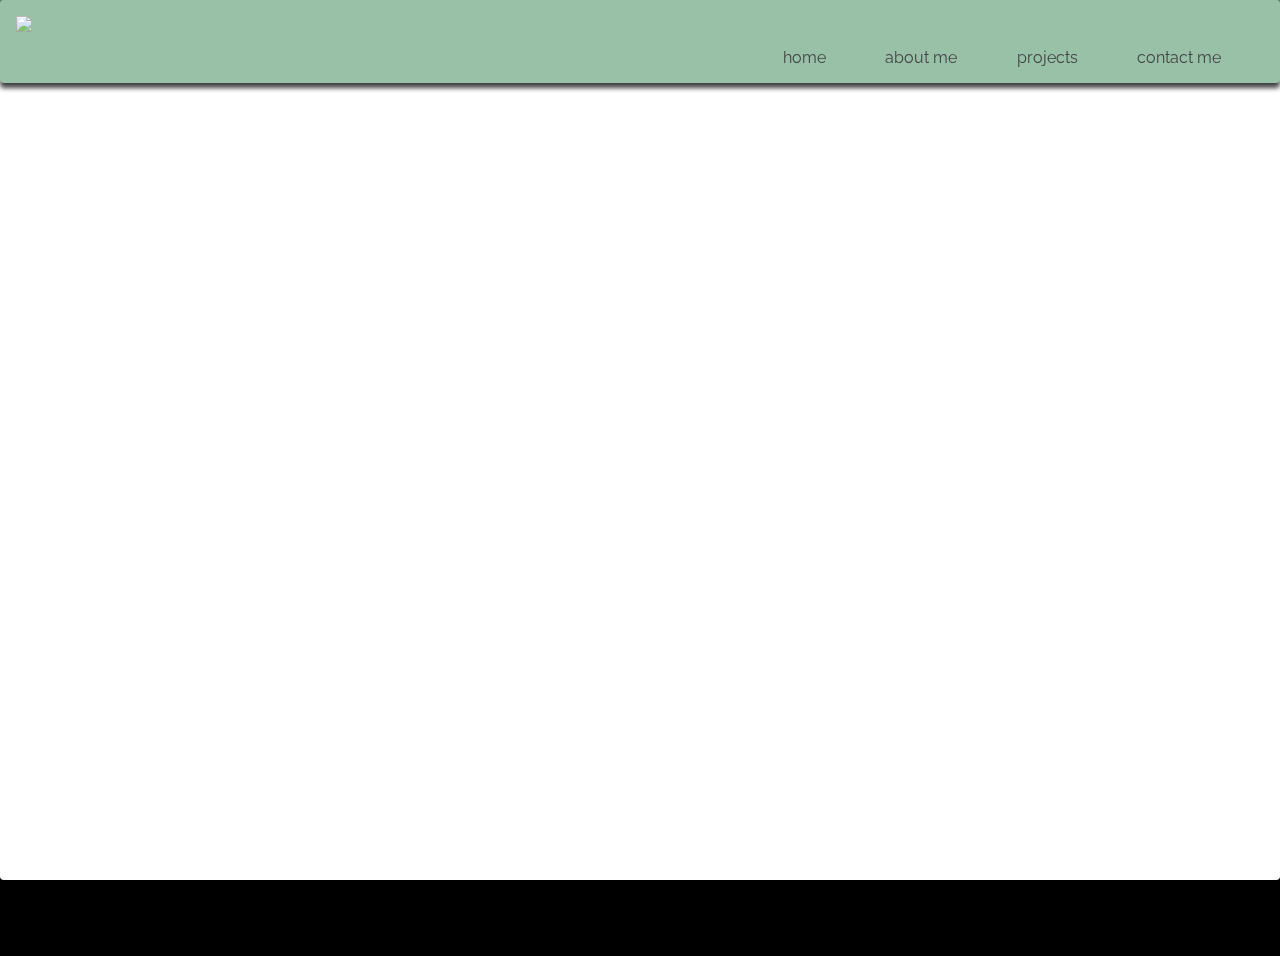
==== vmv2/index.html @ 29a043cd "Add files via upload" ====
<!DOCTYPE html>
<html lang="en">
<head>
    <meta charset="UTF-8">
    <meta http-equiv="X-UA-Compatible" content="IE=edge">
    <meta name="viewport" content="width=device-width, initial-scale=1.0">
    <title>Document</title>
    <link rel="stylesheet" href="vmv2.css">
</head>
<body>
    <div class="container">
        <header class="header1 item1">
            <img class="logo" src="/html/vmv2/vmdc-logo-white.png" />
            <nav class="navbar">
                <ul>
                    <li><a href="#">home</a></li>
                    <li><a href="#">about me</a></li>
                    <li><a href="#">projects</a></li>
                    <li><a href="#">contact me</a></li>    
                </ul>
            </nav>
            </label>
        </header>
        <header class="header2">
            <img class="logo" src="/html/vmv2/vmdc-logo-white.png" />
            <input type="checkbox" id="nav-toggle" class="nav-toggle">
            <nav>
                <ul>
                    <li><a href="#">Home</a></li>
                    <li><a href="#">About me</a></li>
                    <li><a href="#">Projects</a></li>
                    <li><a href="#">Contact</a></li>
                </ul>
            </nav>
            <label for="nav-toggle" class="nav-toggle-label"><span></span>
            </label>
        </header>
        <div class="greeting-container">
            <section class=" greeting item2">
                <div class="hello"> 
                    Hello,
                </div>
                <div class="my-name">
                    my name is Victor.
                </div>
                <div class="i-am">
                    I am a <span class="designer">Designer</span> / Front End Developer,
                </div>
                <div class="living-in">
                    living in New England.
                </div>
                </div>
            </section>
        </div>
        <div class="about-me-container">
            <section class="about-me item3">about me</section>
        </div>
        <div class="projects-container">
            <section class="projects item4">projects</section>
        </div>
        <div class="contact-me-container">
            <section class="contact-me item5">contact me</section>
        </div>
        <div class="footer-container">
            <section class="footer item6">footer</section>
        </div>

    </div>
</body>
</html>
---- vmv2/vmv2.css ----
@import url('https://fonts.googleapis.com/css2?family=Raleway&display=swap');

:root {
    --text: rgb(0, 0, 0);
    --background: rgb(118, 173, 139);
}

*, *::before, *::after{
    box-sizing: border-box;
    font-family: 'Raleway', sans-serif;
    color: var(--text);
    text-decoration: none;
    list-style: none;
}

body {
    margin: 0;
    font-weight: 400;
    background: black;
}

.item1 { grid-area: header; }
.item2 { grid-area: greeting; }
.item3 { grid-area: about-me; }
.item4 { grid-area: projects; }
.item5 { grid-area: contact-me }
.item6 { grid-area: footer; }

.container{
    grid-template-areas: 
    'header header header header header'
    '..greeting..'
    '..about-me..'
    '.projects projects projects.'
    '..contact-me..'
    'footer footer footer footer'
    ;
    background: white;
    border-radius:4px;
}

.header1{
    display:grid;
    grid-template-columns: repeat(4, auto);
    grid-template-areas: 'logo . . navbar';
    background:rgb(118, 173, 139);
    opacity:.75;
    overflow: hidden;
    position: fixed;
    width:100%;
    margin-top: -2rem;
    padding-top: 2rem;
    border-radius:4px;
    z-index: 999;
    box-shadow: 0px 5px 5px black;
}
.header2{
    display: none;
}
.logo{
    grid-area: logo;
    margin-top:1rem;
    margin-left: 1rem;
    max-height:3rem;
}
.navbar{
    grid-area: navbar;  
}    

nav ul{
    display:grid;
    grid-template-columns: repeat(4, auto);
    padding-top: 2rem;   
}
nav a:hover{
    color:white;
}

.nav-toggle{
    display:none;
}

.greeting-container{
    display:flex;
    margin:auto;
    padding-top: 10rem;
    min-height:55rem;
    justify-content: center;
    width:100%;
    box-shadow: 0px 5px 5px black;
    z-index: 1;
}
.greeting{
    text-align: left; 
    font-size: 4rem;
    padding:0; 
}
.designer{
    transition-duration: 300ms;
}
.designer:hover{
    color:rgb(118, 173, 139);
}
@keyframes slideInFromLeft {
    0% {
      transform: translateX(-100%);
      opacity: 0;
    }
    100% {
      transform: translateX(0);
      opacity: 1;
    }
  }
  @keyframes slideInFromRight {
    0% {
      transform: translateX(100%);
      opacity: 0;
    }
    100% {
      transform: translateX(0);
      opacity: 1;
    }
  }
  @keyframes fadeIn {
    0% {
      opacity:0;
    }
    100% {
      opacity:1;
    }
  }
  .hello {  
    opacity: 0;
    animation: 2s ease 1.5s 1 fadeIn;
    animation-delay: .5s;
    animation-fill-mode: forwards;
  }
  .my-name {
    opacity: 0;
    animation: 2s ease 1.5s 1 fadeIn;
    animation-delay: 4.5s;
    animation-fill-mode: forwards;
  }
  .i-am {
    opacity:0;
    animation: 2s ease-out 0s 1 slideInFromRight;
    animation-delay: 1.2s;
    animation-fill-mode: forwards;
  }
  .living-in {
    opacity:0;
    animation: 2s ease-out 0s 1 slideInFromLeft;
    animation-delay: 1.2s;
    animation-fill-mode: forwards;   
  }

  @media (max-width: 781px){
    .header1{
        display:none;
    }  
    .header2 {
        display:block;
        opacity: .75;
        background: var(--background);
        text-align: center;
        position: fixed;
        z-index: 999;
        width: 100%;
    }
    .nav-toggle {
        display: none;   
    }
    input[type=checkbox] {
        transform: scale(1);
        
    }
    .nav-toggle-label {
        position: absolute;
        top:0;
        left:0;
        margin-left: 1em;
        height:100%;
        display:flex;
        align-items: center;
        z-index: 999;
    }
    
    .nav-toggle-label span,
    .nav-toggle-label span::before,
    .nav-toggle-label span::after {
        display: block;
        background: white;
        height: 4px;
        width: 2em;
        border-radius: 2px;
        position: relative;
    }
    .nav-toggle-label span::before,
    .nav-toggle-label span::after {
        content:'';
        position: absolute;
    }
    .nav-toggle-label span::before {
        bottom: 10px;
    }
    .nav-toggle-label span::after {
        top: 10px;
    }
    
    nav {
        position: absolute;
        text-align: left;
        top:100%;
        left:0;
        background: var(--background);
        width: 100%;
        transform: scale(1, 0);
        transform-origin: top;
        transition: transform 400ms ease-in-out;
    }
    
    nav ul {
        display:block;
        background: var(--background);
        margin: 0;
        padding: 0;
        list-style: none;
        
    }
    
    nav li {
        margin-bottom: 1em;
        margin-left: 1em;
    }
    
    nav a {
        color: white;
        text-decoration: none;
        font-size: 1.2rem;
        text-transform: uppercase;
        opacity:0;
        transition: opacity 150ms ease-in-out;
    }
    
    nav a:hover {
        color: black;
    }
    
    .nav-toggle:checked ~ nav {
        transform: scale(1,1);
    }
    
    .nav-toggle:checked ~ nav a {
        opacity:1;
        transition: opacity 250ms ease-in-out 250ms;
    }
}
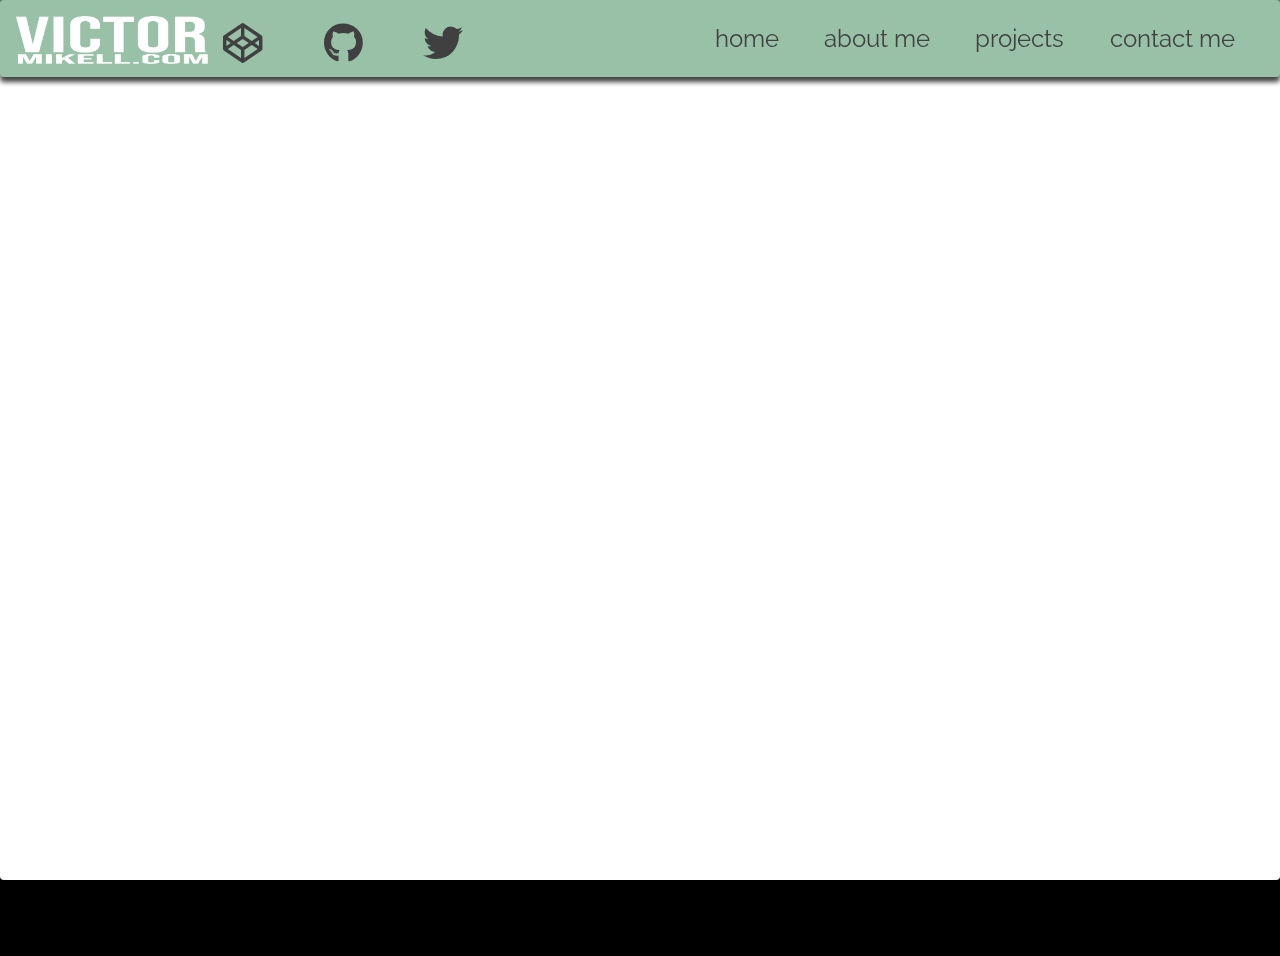
==== commit 758c25de: "Add files via upload" ====
--- a/vmv2/index.html
+++ b/vmv2/index.html
@@ -5,12 +5,24 @@
     <meta http-equiv="X-UA-Compatible" content="IE=edge">
     <meta name="viewport" content="width=device-width, initial-scale=1.0">
     <title>Document</title>
+    
     <link rel="stylesheet" href="vmv2.css">
+    <link rel="stylesheet"
+    href="https://cdnjs.cloudflare.com/ajax/libs/font-awesome/5.14.0/css/all.min.css"
+  />
 </head>
 <body>
     <div class="container">
         <header class="header1 item1">
-            <img class="logo" src="/html/vmv2/vmdc-logo-white.png" />
+            <img class="logo" src="vmdc-logo-white.png" />
+            <div class="social-links">
+                <a href="https://codepen.io/vmikell" target="_blank">
+                    <i class="fab fa-codepen codepen"></i></a>
+                <a href="https://github.com/vmikell" target="_blank">
+                    <i class="fab fa-github github"></i></a>
+                <a href="https://twitter.com/MikellVictor" target="_blank">
+                    <i class="fab fa-twitter twitter" ></i></a>
+            </div>
             <nav class="navbar">
                 <ul>
                     <li><a href="#">home</a></li>
--- a/vmv2/vmv2.css
+++ b/vmv2/vmv2.css
@@ -4,11 +4,14 @@
 :root {
     --text: rgb(0, 0, 0);
     --background: rgb(118, 173, 139);
+    --twitter-blue: #00ACEE;
+    --github-grey: rgb(87, 86, 86);
+    --codepen-purple: rgb(138, 105, 201);
 }
 
 *, *::before, *::after{
     box-sizing: border-box;
-    font-family: 'Raleway', sans-serif;
+    
     color: var(--text);
     text-decoration: none;
     list-style: none;
@@ -18,6 +21,7 @@
     margin: 0;
     font-weight: 400;
     background: black;
+    font-family: 'Raleway', sans-serif;
 }
 
 .item1 { grid-area: header; }
@@ -42,7 +46,7 @@
 
 .header1{
     display:grid;
-    grid-template-columns: repeat(4, auto);
+    grid-template-columns: 193px auto auto auto;
     grid-template-areas: 'logo . . navbar';
     background:rgb(118, 173, 139);
     opacity:.75;
@@ -63,15 +67,34 @@
     margin-top:1rem;
     margin-left: 1rem;
     max-height:3rem;
+    max-width:12rem;
 }
 .navbar{
     grid-area: navbar;  
-}    
+} 
+.social-links {
+    color: white;
+    display:grid;
+    grid-template-columns: repeat(3, auto);
+    font-size: 2.5rem;
+    z-index: 9999;
+} 
+.social-links a{
+    display:block;
+    margin: auto;
+    margin-top: 1.25rem;
+   
+}
+
+.codepen:hover{
+    color: var(--codepen-purple);
+}
 
 nav ul{
     display:grid;
     grid-template-columns: repeat(4, auto);
-    padding-top: 2rem;   
+    padding-top: 0;  
+    font-size: 1.5rem; 
 }
 nav a:hover{
     color:white;
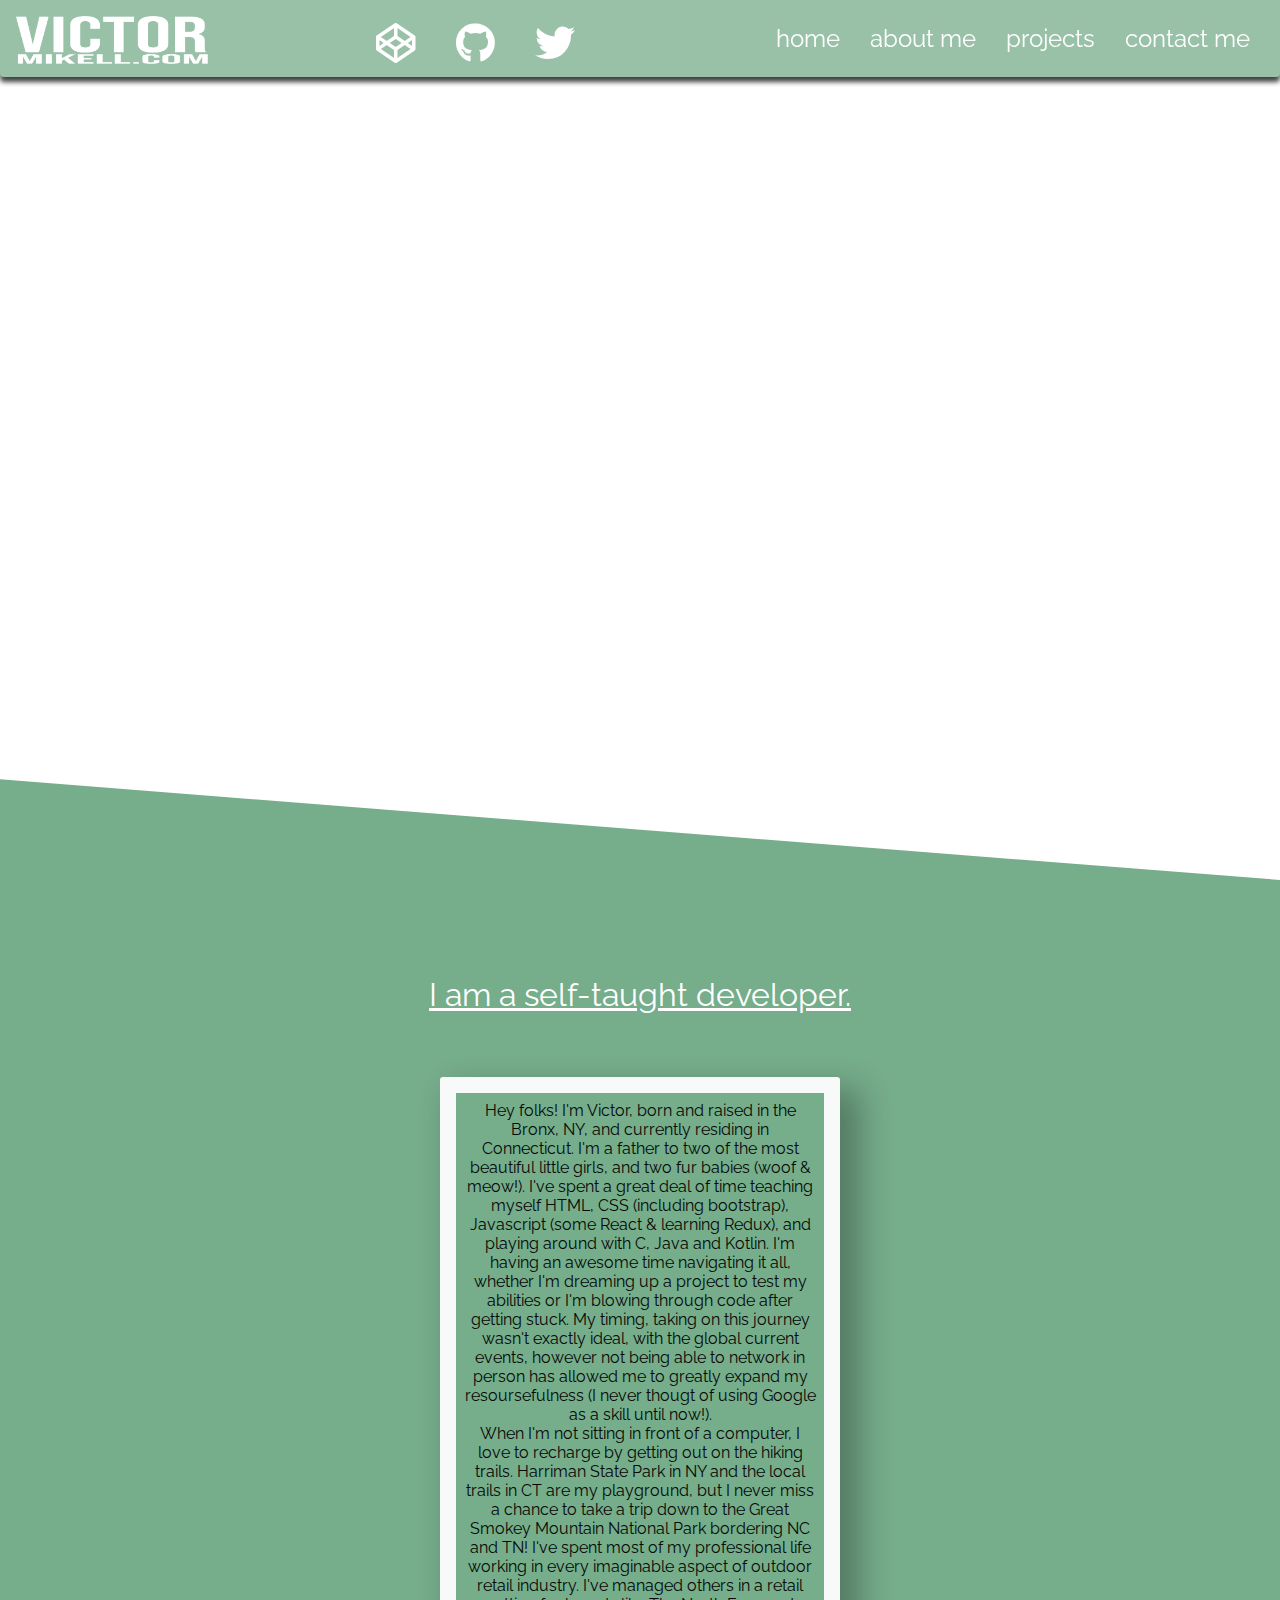
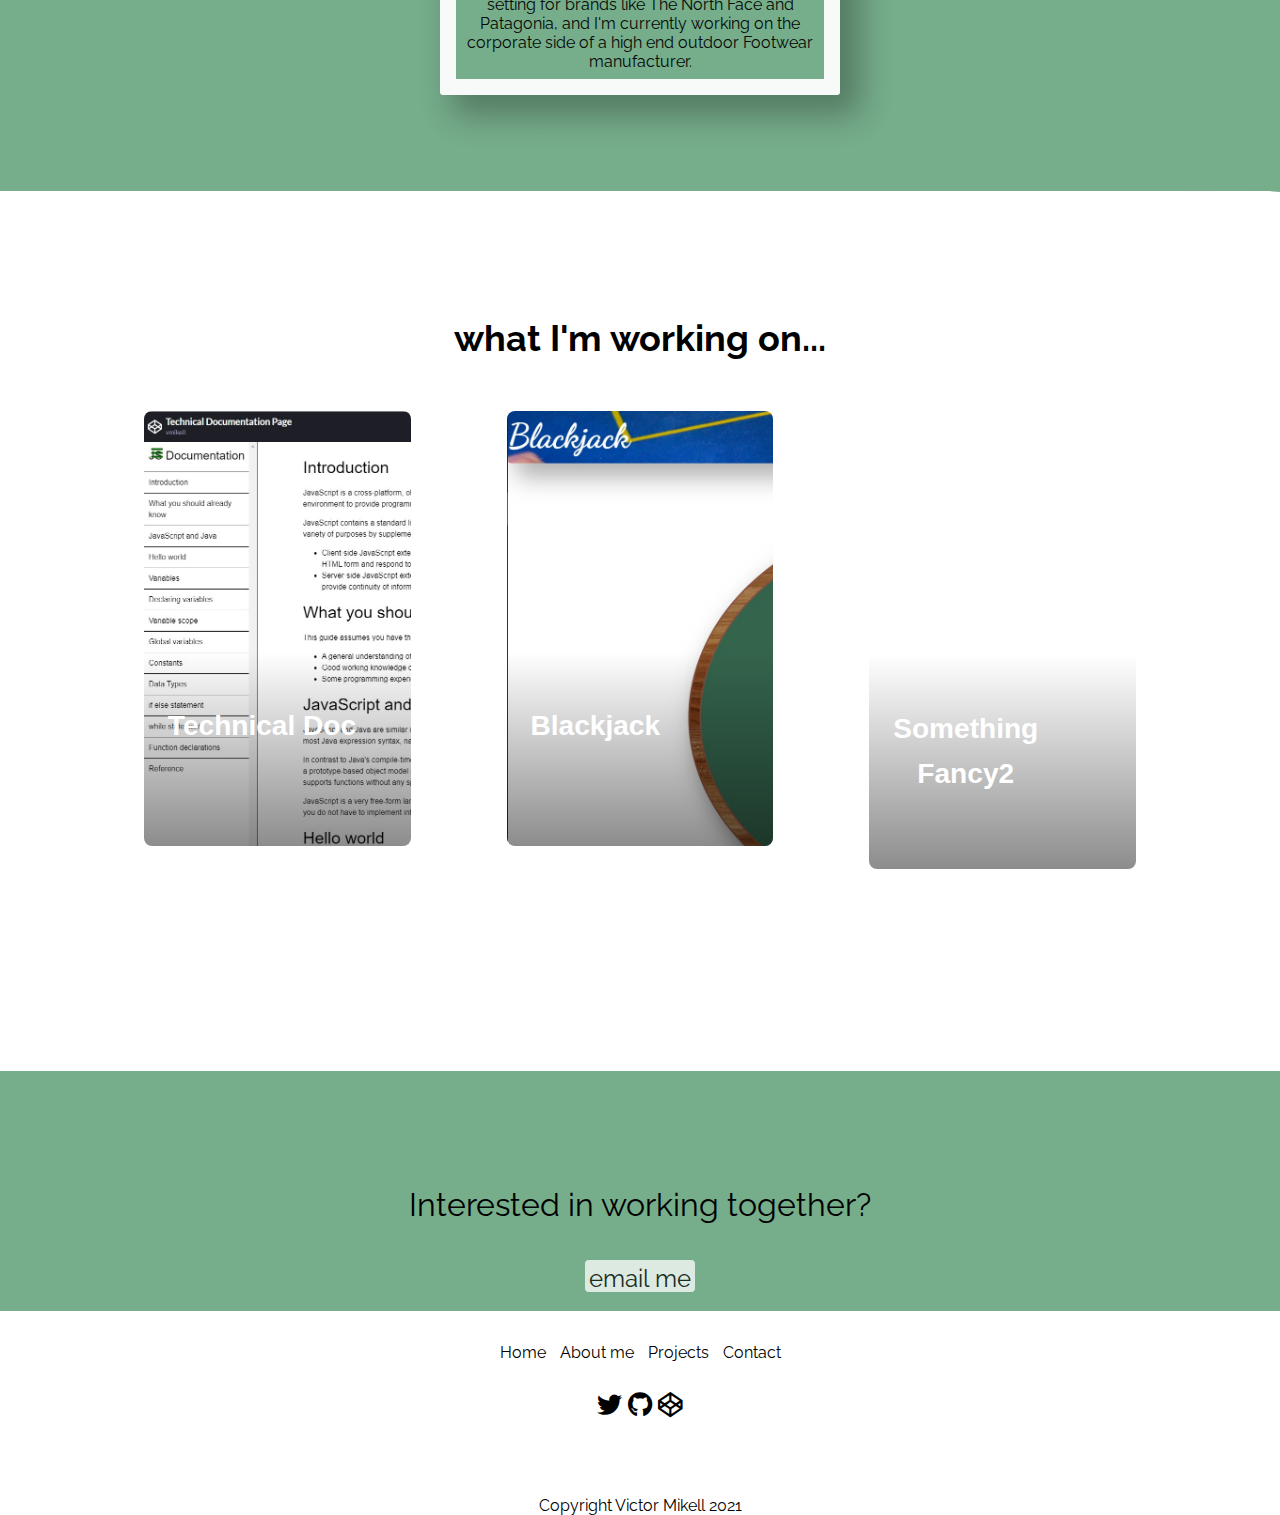
==== commit 5385c599: "changed hyperlink to permanent url for blackjack project" ====
--- a/vmv2/index.html
+++ b/vmv2/index.html
@@ -1,82 +1,419 @@
 <!DOCTYPE html>
 <html lang="en">
-<head>
-    <meta charset="UTF-8">
-    <meta http-equiv="X-UA-Compatible" content="IE=edge">
-    <meta name="viewport" content="width=device-width, initial-scale=1.0">
-    <title>Document</title>
-    
-    <link rel="stylesheet" href="vmv2.css">
-    <link rel="stylesheet"
-    href="https://cdnjs.cloudflare.com/ajax/libs/font-awesome/5.14.0/css/all.min.css"
-  />
-</head>
-<body>
-    <div class="container">
-        <header class="header1 item1">
-            <img class="logo" src="vmdc-logo-white.png" />
-            <div class="social-links">
-                <a href="https://codepen.io/vmikell" target="_blank">
-                    <i class="fab fa-codepen codepen"></i></a>
-                <a href="https://github.com/vmikell" target="_blank">
-                    <i class="fab fa-github github"></i></a>
-                <a href="https://twitter.com/MikellVictor" target="_blank">
-                    <i class="fab fa-twitter twitter" ></i></a>
+  <head>
+    <meta charset="UTF-8" />
+    <meta
+      http-equiv="X-UA-Compatible"
+      content="IE=edge"
+    />
+    <meta
+      name="viewport"
+      content="width=device-width, initial-scale=1.0"
+    />
+    <title>
+      victormikell.com || developer
+    </title>
+
+    <link
+      rel="stylesheet"
+      href="vmv2.css"
+    />
+    <link
+      rel="stylesheet"
+      href="card-style.css"
+    />
+    <link
+      rel="stylesheet"
+      href="https://cdnjs.cloudflare.com/ajax/libs/font-awesome/5.14.0/css/all.min.css"
+    />
+    <link
+      rel="icon"
+      href="./code-solid.svg"
+      class="icon"
+    />
+  </head>
+
+  <body>
+    <div class="container-top">
+      <!-- navbar section -->
+      <header class="header1 item1">
+        <img
+          class="logo"
+          src="vmdc-logo-white.png"
+        />
+        <!-- social media links -->
+        <div class="social-links">
+          <a
+            href="https://codepen.io/vmikell"
+            target="_blank"
+          >
+            <i
+              class="
+                fab
+                fa-codepen
+                codepen
+              "
+            ></i
+          ></a>
+          <a
+            href="https://github.com/vmikell"
+            target="_blank"
+          >
+            <i
+              class="
+                fab
+                fa-github
+                github
+              "
+            ></i
+          ></a>
+          <a
+            href="https://twitter.com/MikellVictor"
+            target="_blank"
+          >
+            <i
+              class="
+                fab
+                fa-twitter
+                twitter
+              "
+            ></i
+          ></a>
+        </div>
+        <!-- navbar links -->
+        <nav class="navbar">
+          <ul>
+            <li>
+              <a
+                href="#"
+                class="home link-effect"
+                >home</a
+              >
+            </li>
+            <li>
+              <a
+                href="#about"
+                class="
+                  about-me
+                  link-effect
+                "
+                >about me</a
+              >
+            </li>
+            <li>
+              <a
+                href="#projects"
+                class="
+                  projects
+                  link-effect
+                "
+                >projects</a
+              >
+            </li>
+            <li>
+              <a
+                href="#contact"
+                class="
+                  contact-me
+                  link-effect
+                "
+                >contact me</a
+              >
+            </li>
+          </ul>
+        </nav>
+      </header>
+      <!-- mobile navbar secttion -->
+      <header class="header2">
+        <img
+          class="logo"
+          src="/html/vmv2/vmdc-logo-white.png"
+        />
+        <input
+          type="checkbox"
+          id="nav-toggle"
+          class="nav-toggle"
+        />
+        <nav>
+          <ul>
+            <li>
+              <a href="#">Home</a>
+            </li>
+            <li>
+              <a href="#about"
+                >About me</a
+              >
+            </li>
+            <li>
+              <a href="#projects"
+                >Projects</a
+              >
+            </li>
+            <li>
+              <a href="#contact"
+                >Contact</a
+              >
+            </li>
+          </ul>
+        </nav>
+        <label
+          for="nav-toggle"
+          class="nav-toggle-label"
+          ><span></span>
+        </label>
+      </header>
+      <!-- main section- home -->
+      <div class="greeting-container">
+        <section class="greeting item2">
+          <div class="hello">
+            Hello,
+          </div>
+          <div class="my-name">
+            my name is Victor.
+          </div>
+          <div class="i-am">
+            I am a
+            <span class="designer"
+              >Designer</span
+            >
+            / Front End Developer,
+          </div>
+          <div class="living-in">
+            living in New England.
+          </div>
+        </section>
+      </div>
+    </div>
+    <!-- about section -->
+    <div class="slanted" id="about">
+      <section
+        class="about-section item3"
+      >
+        <header class="about-header">
+          I am a self-taught developer.
+        </header>
+        <article class="about-article">
+          Hey folks! I'm Victor, born
+          and raised in the Bronx, NY,
+          and currently residing in
+          Connecticut. I'm a father to
+          two of the most beautiful
+          little girls, and two fur
+          babies (woof & meow!). I've
+          spent a great deal of time
+          teaching myself HTML, CSS
+          (including bootstrap),
+          Javascript (some React &
+          learning Redux), and playing
+          around with C, Java and
+          Kotlin. I'm having an awesome
+          time navigating it all,
+          whether I'm dreaming up a
+          project to test my abilities
+          or I'm blowing through code
+          after getting stuck. My
+          timing, taking on this journey
+          wasn't exactly ideal, with the
+          global current events, however
+          not being able to network in
+          person has allowed me to
+          greatly expand my
+          resoursefulness (I never
+          thougt of using Google as a
+          skill until now!).
+          <br />
+          When I'm not sitting in front
+          of a computer, I love to
+          recharge by getting out on the
+          hiking trails. Harriman State
+          Park in NY and the local
+          trails in CT are my
+          playground, but I never miss a
+          chance to take a trip down to
+          the Great Smokey Mountain
+          National Park bordering NC and
+          TN! I've spent most of my
+          professional life working in
+          every imaginable aspect of
+          outdoor retail industry. I've
+          managed others in a retail
+          setting for brands like The
+          North Face and Patagonia, and
+          I'm currently working on the
+          corporate side of a high end
+          outdoor Footwear manufacturer.
+        </article>
+      </section>
+    </div>
+    <!-- projects section -->
+    <div id="projects">
+      <section
+        class="projects-container"
+      >
+        <!-- title -->
+        <div class="title">
+          <h2>
+            what I'm working on...
+          </h2>
+          <div class="underline"></div>
+        </div>
+        <!-- Project Cards -->
+        <div class="row card-container">
+          <div class="card card-1 col">
+            <div class="card-content">
+              <h3 class="card-title">
+                Technical Doc
+              </h3>
+              <p class="card-body">
+                Example of HTML & CSS
+                Documentation page.
+              </p>
+              <a
+                href="https://ecstatic-ardinghelli-f38285.netlify.app/"
+                target="_blank"
+                class="button"
+                >visit site</a
+              >
+              <a
+                href="https://github.com/vmikell/techdoc"
+                target="_blank"
+                class="button"
+                ><code
+                  >view code</code
+                ></a
+              >
             </div>
-            <nav class="navbar">
-                <ul>
-                    <li><a href="#">home</a></li>
-                    <li><a href="#">about me</a></li>
-                    <li><a href="#">projects</a></li>
-                    <li><a href="#">contact me</a></li>    
-                </ul>
-            </nav>
-            </label>
-        </header>
-        <header class="header2">
-            <img class="logo" src="/html/vmv2/vmdc-logo-white.png" />
-            <input type="checkbox" id="nav-toggle" class="nav-toggle">
-            <nav>
-                <ul>
-                    <li><a href="#">Home</a></li>
-                    <li><a href="#">About me</a></li>
-                    <li><a href="#">Projects</a></li>
-                    <li><a href="#">Contact</a></li>
-                </ul>
-            </nav>
-            <label for="nav-toggle" class="nav-toggle-label"><span></span>
-            </label>
-        </header>
-        <div class="greeting-container">
-            <section class=" greeting item2">
-                <div class="hello"> 
-                    Hello,
-                </div>
-                <div class="my-name">
-                    my name is Victor.
-                </div>
-                <div class="i-am">
-                    I am a <span class="designer">Designer</span> / Front End Developer,
-                </div>
-                <div class="living-in">
-                    living in New England.
-                </div>
-                </div>
-            </section>
+          </div>
+          <div class="card card-2 col">
+            <div class="card-content">
+              <h3 class="card-title">
+                Blackjack
+              </h3>
+              <p class="card-body">
+                JavaScript blackjack
+                game. Test your luck!
+              </p>
+              <a
+                href="https://relaxed-perlman-5e2b75.netlify.app/"
+                target="_blank"
+                class="button"
+                >visit site</a
+              >
+              <a
+                href="https://github.com/vmikell/blackjack"
+                target="_blank"
+                class="button"
+                ><code
+                  >view code</code
+                ></a
+              >
+            </div>
+          </div>
+          <div class="card card-3 col">
+            <div class="card-content">
+              <h3 class="card-title">
+                Something<br />
+                Fancy2
+              </h3>
+              <p class="card-body">
+                Example of HTML & CSS
+                Documentation page.
+              </p>
+              <a
+                href="#"
+                target="_blank"
+                class="button"
+                >visit site</a
+              >
+              <a
+                href="#"
+                target="_blank"
+                class="button"
+                ><code
+                  >view code</code
+                ></a
+              >
+            </div>
+          </div>
         </div>
-        <div class="about-me-container">
-            <section class="about-me item3">about me</section>
+      </section>
+    </div>
+    <!-- contact me section -->
+    <section
+      class="contact"
+      id="contact"
+    >
+      <header class="contact-header">
+        Interested in working together?
+      </header>
+      <div class="contact-container">
+        <div class="contact-btn">
+          <a
+            id="contact-link"
+            href="mailto:i.am@victormikell.com"
+            >email me</a
+          >
         </div>
-        <div class="projects-container">
-            <section class="projects item4">projects</section>
-        </div>
-        <div class="contact-me-container">
-            <section class="contact-me item5">contact me</section>
-        </div>
-        <div class="footer-container">
-            <section class="footer item6">footer</section>
-        </div>
+      </div>
+    </section>
 
+    <!-- footer section -->
+    <nav class="footer-bar">
+      <a
+        href="#header-main"
+        class="footer-link"
+        >Home</a
+      >
+      <a
+        href="#about"
+        class="footer-link"
+        >About me</a
+      >
+      <a
+        href="#projects-div"
+        class="footer-link"
+        >Projects</a
+      >
+      <a
+        href="#contact"
+        class="footer-link"
+        >Contact</a
+      >
+    </nav>
+    <div class="footer-social">
+      <a
+        href="https://twitter.com/MikellVictor"
+        class="
+          fab
+          fa-twitter
+          footer-social
+          twitter-f
+        "
+        target="_blank"
+      ></a>
+      <a
+        href="https://github.com/vmikell"
+        class="
+          fab
+          fa-github
+          footer-social
+          github-f
+        "
+        target="_blank"
+      ></a>
+      <a
+        href="https://codepen.io/vmikell"
+        class="
+          fab
+          fa-codepen
+          footer-social
+          codepen-f
+        "
+        target="_blank"
+      ></a>
     </div>
-</body>
+    <footer>
+      Copyright Victor Mikell 2021
+    </footer>
+  </body>
 </html>
--- a/vmv2/vmv2.css
+++ b/vmv2/vmv2.css
@@ -1,281 +1,639 @@
-
-@import url('https://fonts.googleapis.com/css2?family=Raleway&display=swap');
+@import url("https://fonts.googleapis.com/css2?family=Raleway&display=swap");
 
 :root {
-    --text: rgb(0, 0, 0);
-    --background: rgb(118, 173, 139);
-    --twitter-blue: #00ACEE;
-    --github-grey: rgb(87, 86, 86);
-    --codepen-purple: rgb(138, 105, 201);
-}
-
-*, *::before, *::after{
-    box-sizing: border-box;
-    
-    color: var(--text);
+  --text: rgb(0, 0, 0);
+  --background: rgb(118, 173, 139);
+  --twitter-blue: #00acee;
+  --github-grey: rgb(87, 86, 86);
+  --codepen-purple: rgb(138, 105, 201);
+  --transition: transform 500ms ease;
+}
+
+*,
+*::before,
+*::after {
+  box-sizing: border-box;
+  text-decoration: none;
+  list-style: none;
+}
+
+body {
+  margin: 0;
+  font-weight: 400;
+  background: white;
+  font-family: "Raleway", sans-serif;
+}
+
+.item1 {
+  grid-area: header;
+}
+
+.item2 {
+  grid-area: greeting;
+}
+
+.item3 {
+  grid-area: about-me;
+}
+
+.item4 {
+  grid-area: projects;
+}
+
+.item5 {
+  grid-area: contact-me;
+}
+
+.item6 {
+  grid-area: footer;
+}
+
+.container-top {
+  grid-template-areas:
+    "header header header header header"
+    "..greeting..";
+  background: white;
+}
+
+/* 
+==========================
+header section begins here
+==========================
+*/
+
+.header1 {
+  display: grid;
+  grid-template-columns: auto auto auto auto;
+  grid-template-areas: "logo . . navbar";
+  background: rgb(118, 173, 139);
+  opacity: 0.75;
+  overflow: hidden;
+  position: fixed;
+  width: 100%;
+  margin-top: -2rem;
+  padding-top: 2rem;
+  border-radius: 4px;
+  z-index: 999;
+  box-shadow: 0px 5px 5px black;
+}
+
+.header2 {
+  display: none;
+}
+
+.logo {
+  grid-area: logo;
+  margin-top: 1rem;
+  margin-left: 1rem;
+  margin-right: 3rem;
+  max-height: 3rem;
+  max-width: 12rem;
+}
+
+.navbar {
+  grid-area: navbar;
+}
+
+.social-links {
+  color: white;
+  display: grid;
+  width: auto;
+  grid-template-columns: repeat(
+    3,
+    auto
+  );
+  font-size: 2.5rem;
+  z-index: 9999;
+}
+
+.social-links a {
+  color: white;
+  display: block;
+  margin-right: auto;
+  margin-top: 1.25rem;
+}
+
+.codepen::after,
+.github::after,
+.twitter::after {
+  content: "";
+  position: absolute;
+  width: 117%;
+  height: 117%;
+  border: 0.5px solid currentColor;
+  border-radius: 50%;
+  left: -3.5px;
+  top: -3px;
+  transform: scaleX(0);
+  transform-origin: left;
+  transition: transform 350ms ease-in;
+}
+.codepen:hover::after,
+.github:hover::after,
+.twitter:hover::after {
+  transform: scaleX(1);
+}
+.codepen:hover::after {
+  box-shadow: 0em 2em 1em 0.95em
+    var(--codepen-purple);
+}
+.github:hover::after {
+  box-shadow: 0em 2em 1em 0.95em
+    var(--github-grey);
+}
+.twitter:hover::after {
+  box-shadow: 0em 2em 1em 0.95em
+    var(--twitter-blue);
+}
+
+.link-effect {
+  position: relative;
+}
+.link-effect::after {
+  content: "";
+  position: absolute;
+  width: 100%;
+  height: 2px;
+  background: currentColor;
+  left: 0;
+  transform: scaleX(0);
+
+  transition: transform 250ms ease-in;
+}
+.link-effect:hover::after {
+  transform: scaleX(1);
+}
+
+.codepen,
+.github,
+.twitter,
+.codepen-f,
+.github-f,
+.twitter-f {
+  transition: var(--transition);
+}
+
+.codepen:hover,
+.github:hover,
+.twitter:hover,
+.codepen-f:hover,
+.github-f:hover,
+.twitter-f:hover {
+  transform: scale(1.14);
+}
+
+.codepen:hover,
+.codepen-f:hover {
+  color: var(--codepen-purple);
+}
+
+.github:hover,
+.github-f:hover {
+  color: var(--github-grey);
+}
+
+.twitter:hover,
+.twitter-f:hover {
+  color: var(--twitter-blue);
+}
+
+nav ul {
+  display: grid;
+  grid-template-columns: repeat(
+    4,
+    auto
+  );
+  padding-top: 0;
+  font-size: 1.5rem;
+}
+
+nav a {
+  color: white;
+}
+
+nav a:hover {
+  color: var(--text);
+}
+
+.nav-toggle {
+  display: none;
+}
+
+/* 
+===================================
+greeting section begins here - main
+===================================
+*/
+
+.greeting-container {
+  display: flex;
+  margin: auto;
+  padding-top: 10rem;
+  min-height: 55rem;
+  justify-content: center;
+  width: 100%;
+  z-index: 1;
+}
+
+.greeting {
+  text-align: left;
+  font-size: 4rem;
+  padding: 0;
+}
+
+.designer {
+  transition-duration: 300ms;
+}
+
+.designer:hover {
+  color: rgb(118, 173, 139);
+}
+
+@keyframes slideInFromLeft {
+  0% {
+    transform: translateX(-100%);
+    opacity: 0;
+  }
+
+  100% {
+    transform: translateX(0);
+    opacity: 1;
+  }
+}
+
+@keyframes slideInFromRight {
+  0% {
+    transform: translateX(100%);
+    opacity: 0;
+  }
+
+  100% {
+    transform: translateX(0);
+    opacity: 1;
+  }
+}
+
+@keyframes fadeIn {
+  0% {
+    opacity: 0;
+  }
+
+  100% {
+    opacity: 1;
+  }
+}
+
+.hello {
+  opacity: 0;
+  animation: 2s ease 1.5s 1 fadeIn;
+  animation-delay: 0.5s;
+  animation-fill-mode: forwards;
+}
+
+.my-name {
+  opacity: 0;
+  animation: 4s ease 1.5s 1 fadeIn;
+  animation-delay: 1s;
+  animation-fill-mode: forwards;
+}
+
+.i-am {
+  opacity: 0;
+  animation: 0.75s ease-out 0s 1
+    slideInFromRight;
+  animation-delay: 1.7s;
+  animation-fill-mode: forwards;
+}
+
+.living-in {
+  opacity: 0;
+  animation: 0.75s ease-out 0s 1
+    slideInFromLeft;
+  animation-delay: 1.7s;
+  animation-fill-mode: forwards;
+}
+
+/* 
+=========================
+about section begins here
+=========================
+*/
+
+.slanted {
+  display: grid;
+  grid-template-areas: "..about-me..";
+  background: var(--background);
+  position: relative;
+  z-index: 1;
+}
+
+.slanted::before,
+.slanted::after {
+  background: inherit;
+  content: "";
+  display: block;
+  height: 50%;
+  left: 0;
+  position: absolute;
+  right: 0;
+  z-index: -1;
+}
+
+.slanted::before {
+  top: 0;
+  transform: skewY(4.5deg);
+  transform-origin: 100% 0;
+}
+
+.slanted::after {
+  bottom: 0;
+  transform: skewY(4.5deg);
+  transform-origin: 100%;
+}
+
+.about-section {
+  color: white;
+  min-height: 55rem;
+  max-width: 85vw;
+  text-align: center;
+  padding-bottom: 6rem;
+}
+
+.about-header {
+  font-size: 2rem;
+  padding-top: 6rem;
+  padding-bottom: 4rem;
+  /* font-style: oblique; */
+  text-decoration: underline;
+}
+
+.about-article {
+  display: block;
+  margin: auto;
+  padding: 0.5rem;
+  opacity: 0.95;
+  color: var(--text);
+  background: var(--background);
+  max-width: 25rem;
+  border: 1rem solid #fff;
+  border-radius: 3px;
+  box-shadow: 1em 1em 2em 0.25em
+    rgba(0, 0, 0, 0.3);
+}
+
+/*
+============================
+projects section begins here
+============================
+*/
+
+.projects-container {
+  display: block;
+  background: white;
+  margin: auto;
+  padding-top: 6rem;
+  text-align: center;
+  min-height: 55rem;
+  max-width: 85vw;
+  font-size: 1.5rem;
+}
+
+/* 
+===========================
+contact section begins here
+===========================
+*/
+
+.contact {
+  display: grid;
+  place-items: center;
+  padding: 0;
+  background: var(--background);
+  text-align: center;
+  padding-top: 6rem;
+  min-height: 15rem;
+}
+
+.contact-header {
+  font-size: 2rem;
+}
+
+.contact-btn {
+  display: block;
+  margin-left: 1rem;
+  margin-right: 1rem;
+  background: white;
+  opacity: 0.75;
+  width: fit-content;
+  height: 2rem;
+  padding: 4px;
+  font-size: 1.5rem;
+  border-radius: 4px;
+  box-shadow: 0px, 5px, 5px var(--text);
+}
+.contact-btn:hover::after {
+  content: "";
+  width: 4px;
+  height: 4px;
+  background: black;
+  bottom: 0;
+}
+
+.contact-btn:hover {
+  background: var(--background);
+}
+
+.contact-btn a {
+  color: var(--text);
+}
+
+.contact-btn a:hover {
+  border: 1px solid white;
+  border-radius: 4px;
+  color: white;
+}
+
+/* 
+==================
+footer begins here
+==================
+*/
+
+.footer-bar {
+  padding-top: 2rem;
+  text-align: center;
+}
+
+.footer-link {
+  color: var(--ivory);
+  text-decoration: none;
+  padding-left: 5px;
+  padding-right: 5px;
+
+  transition: all 0.3s linear;
+}
+
+.footer-link:hover {
+  color: var(--background);
+}
+
+.footer-social {
+  text-align: center;
+  padding-bottom: 2rem;
+}
+
+.footer-social {
+  color: var(--wheat);
+  font-size: 25px;
+  padding-top: 15px;
+  text-decoration: none;
+}
+
+footer {
+  color: var(--ivory);
+  text-align: center;
+  padding-top: 15px;
+}
+
+/* 
+=============================
+mobile responsive begins here
+=============================
+*/
+
+@media (max-width: 1200px) {
+  .social-links a {
+    margin-left: 2rem;
+  }
+
+  .navbar a {
+    font-size: 1.2rem;
+    margin-right: 1rem;
+  }
+
+  .greeting {
+    text-align: left;
+    font-size: 2.5rem;
+    padding: 0;
+  }
+}
+
+@media (max-width: 900px) {
+  .logo {
+    grid-area: logo;
+    margin-top: 1rem;
+    margin-left: 1rem;
+    max-height: 3rem;
+    max-width: 11rem;
+  }
+
+  .greeting {
+    text-align: left;
+    font-size: 3rem;
+    padding: 0;
+  }
+
+  .header1 {
+    display: none;
+  }
+
+  .header2 {
+    display: block;
+    opacity: 0.75;
+    background: var(--background);
+    text-align: center;
+    position: fixed;
+    z-index: 999;
+    width: 100%;
+  }
+
+  .nav-toggle {
+    display: none;
+  }
+
+  .nav-toggle-label {
+    position: absolute;
+    top: 0;
+    left: 0;
+    margin-left: 1em;
+    height: 100%;
+    display: flex;
+    align-items: center;
+    z-index: 999;
+  }
+
+  .nav-toggle-label span,
+  .nav-toggle-label span::before,
+  .nav-toggle-label span::after {
+    display: block;
+    background: white;
+    height: 4px;
+    width: 2em;
+    border-radius: 2px;
+    position: relative;
+  }
+
+  .nav-toggle-label span::before,
+  .nav-toggle-label span::after {
+    content: "";
+    position: absolute;
+  }
+
+  .nav-toggle-label span::before {
+    bottom: 10px;
+  }
+
+  .nav-toggle-label span::after {
+    top: 10px;
+  }
+
+  nav {
+    position: absolute;
+    text-align: left;
+    top: 100%;
+    left: 0;
+    background: var(--background);
+    width: 100%;
+    transform: scale(1, 0);
+    transform-origin: top;
+    transition: transform 400ms
+      ease-in-out;
+  }
+
+  nav ul {
+    display: block;
+    background: var(--background);
+    margin: 0;
+    padding: 0;
+    list-style: none;
+  }
+
+  nav li {
+    margin-bottom: 1em;
+    margin-left: 1em;
+  }
+
+  nav a {
+    color: white;
     text-decoration: none;
-    list-style: none;
-}
-
-body {
-    margin: 0;
-    font-weight: 400;
-    background: black;
-    font-family: 'Raleway', sans-serif;
-}
-
-.item1 { grid-area: header; }
-.item2 { grid-area: greeting; }
-.item3 { grid-area: about-me; }
-.item4 { grid-area: projects; }
-.item5 { grid-area: contact-me }
-.item6 { grid-area: footer; }
-
-.container{
-    grid-template-areas: 
-    'header header header header header'
-    '..greeting..'
-    '..about-me..'
-    '.projects projects projects.'
-    '..contact-me..'
-    'footer footer footer footer'
-    ;
-    background: white;
-    border-radius:4px;
-}
-
-.header1{
-    display:grid;
-    grid-template-columns: 193px auto auto auto;
-    grid-template-areas: 'logo . . navbar';
-    background:rgb(118, 173, 139);
-    opacity:.75;
-    overflow: hidden;
-    position: fixed;
-    width:100%;
-    margin-top: -2rem;
-    padding-top: 2rem;
-    border-radius:4px;
-    z-index: 999;
-    box-shadow: 0px 5px 5px black;
-}
-.header2{
-    display: none;
-}
-.logo{
-    grid-area: logo;
-    margin-top:1rem;
-    margin-left: 1rem;
-    max-height:3rem;
-    max-width:12rem;
-}
-.navbar{
-    grid-area: navbar;  
-} 
-.social-links {
-    color: white;
-    display:grid;
-    grid-template-columns: repeat(3, auto);
-    font-size: 2.5rem;
-    z-index: 9999;
-} 
-.social-links a{
-    display:block;
-    margin: auto;
-    margin-top: 1.25rem;
-   
-}
-
-.codepen:hover{
-    color: var(--codepen-purple);
-}
-
-nav ul{
-    display:grid;
-    grid-template-columns: repeat(4, auto);
-    padding-top: 0;  
-    font-size: 1.5rem; 
-}
-nav a:hover{
-    color:white;
-}
-
-.nav-toggle{
-    display:none;
-}
-
-.greeting-container{
-    display:flex;
-    margin:auto;
-    padding-top: 10rem;
-    min-height:55rem;
-    justify-content: center;
-    width:100%;
-    box-shadow: 0px 5px 5px black;
-    z-index: 1;
-}
-.greeting{
-    text-align: left; 
-    font-size: 4rem;
-    padding:0; 
-}
-.designer{
-    transition-duration: 300ms;
-}
-.designer:hover{
-    color:rgb(118, 173, 139);
-}
-@keyframes slideInFromLeft {
-    0% {
-      transform: translateX(-100%);
-      opacity: 0;
-    }
-    100% {
-      transform: translateX(0);
-      opacity: 1;
-    }
-  }
-  @keyframes slideInFromRight {
-    0% {
-      transform: translateX(100%);
-      opacity: 0;
-    }
-    100% {
-      transform: translateX(0);
-      opacity: 1;
-    }
-  }
-  @keyframes fadeIn {
-    0% {
-      opacity:0;
-    }
-    100% {
-      opacity:1;
-    }
-  }
-  .hello {  
+    font-size: 1.2rem;
+    text-transform: uppercase;
     opacity: 0;
-    animation: 2s ease 1.5s 1 fadeIn;
-    animation-delay: .5s;
-    animation-fill-mode: forwards;
-  }
-  .my-name {
-    opacity: 0;
-    animation: 2s ease 1.5s 1 fadeIn;
-    animation-delay: 4.5s;
-    animation-fill-mode: forwards;
-  }
-  .i-am {
-    opacity:0;
-    animation: 2s ease-out 0s 1 slideInFromRight;
-    animation-delay: 1.2s;
-    animation-fill-mode: forwards;
-  }
-  .living-in {
-    opacity:0;
-    animation: 2s ease-out 0s 1 slideInFromLeft;
-    animation-delay: 1.2s;
-    animation-fill-mode: forwards;   
-  }
-
-  @media (max-width: 781px){
-    .header1{
-        display:none;
-    }  
-    .header2 {
-        display:block;
-        opacity: .75;
-        background: var(--background);
-        text-align: center;
-        position: fixed;
-        z-index: 999;
-        width: 100%;
-    }
-    .nav-toggle {
-        display: none;   
-    }
-    input[type=checkbox] {
-        transform: scale(1);
-        
-    }
-    .nav-toggle-label {
-        position: absolute;
-        top:0;
-        left:0;
-        margin-left: 1em;
-        height:100%;
-        display:flex;
-        align-items: center;
-        z-index: 999;
-    }
-    
-    .nav-toggle-label span,
-    .nav-toggle-label span::before,
-    .nav-toggle-label span::after {
-        display: block;
-        background: white;
-        height: 4px;
-        width: 2em;
-        border-radius: 2px;
-        position: relative;
-    }
-    .nav-toggle-label span::before,
-    .nav-toggle-label span::after {
-        content:'';
-        position: absolute;
-    }
-    .nav-toggle-label span::before {
-        bottom: 10px;
-    }
-    .nav-toggle-label span::after {
-        top: 10px;
-    }
-    
-    nav {
-        position: absolute;
-        text-align: left;
-        top:100%;
-        left:0;
-        background: var(--background);
-        width: 100%;
-        transform: scale(1, 0);
-        transform-origin: top;
-        transition: transform 400ms ease-in-out;
-    }
-    
-    nav ul {
-        display:block;
-        background: var(--background);
-        margin: 0;
-        padding: 0;
-        list-style: none;
-        
-    }
-    
-    nav li {
-        margin-bottom: 1em;
-        margin-left: 1em;
-    }
-    
-    nav a {
-        color: white;
-        text-decoration: none;
-        font-size: 1.2rem;
-        text-transform: uppercase;
-        opacity:0;
-        transition: opacity 150ms ease-in-out;
-    }
-    
-    nav a:hover {
-        color: black;
-    }
-    
-    .nav-toggle:checked ~ nav {
-        transform: scale(1,1);
-    }
-    
-    .nav-toggle:checked ~ nav a {
-        opacity:1;
-        transition: opacity 250ms ease-in-out 250ms;
-    }
-} +    transition: opacity 150ms
+      ease-in-out;
+  }
+
+  nav a:hover {
+    color: black;
+  }
+
+  .nav-toggle:checked ~ nav {
+    transform: scale(1, 1);
+  }
+
+  .nav-toggle:checked ~ nav a {
+    opacity: 1;
+    transition: opacity 250ms
+      ease-in-out 250ms;
+  }
+}
--- a/vmv2/card-style.css
+++ b/vmv2/card-style.css
@@ -0,0 +1,175 @@
+:root {
+  --clr-neutral-900: hsl(207, 19%, 9%);
+  --clr-neutral-100: hsl(0, 0%, 100%);
+  --clr-accent-400: hsl(142, 90%, 61%);
+  --background: rgb(118, 173, 139);
+  --transition: transform 500ms ease;
+}
+
+.card-container *,
+.card-container *::before,
+.card-container *::after {
+  box-sizing: border-box;
+}
+
+.card-container {
+  display: grid;
+  grid-template-columns: repeat(
+    3,
+    auto
+  );
+  min-height: 20vh;
+  place-items: center;
+  line-height: 1.6;
+  background: transparent;
+  font-family: sans-serif;
+}
+
+.card {
+  color: var(--clr-neutral-100);
+  background-size: cover;
+  padding: 0.25rem 0 0;
+  max-width: 20ch;
+  /*ch is character width*/
+  border-radius: 0.5rem;
+  /*allows border-radius to be seen on bottom and hides bottom of .card-content */
+  overflow: hidden;
+  transition: var(--transition);
+  /*transition for .card:hover transform*/
+}
+
+.card-1 {
+  background-image: url(./technicalDocumentationScreenShot.jpg);
+}
+
+.card-2 {
+  background-image: url(./blackjack-screenshot.jpg);
+}
+
+.card-3 {
+  background-image: url(#);
+}
+
+.card:hover,
+.card:focus-within {
+  transform: scale(1.05);
+  /*.card grow on hover*/
+  -webkit-box-shadow: 0 8px 6px -6px var(--clr-neutral-900);
+  -moz-box-shadow: 0 8px 6px -6px var(--clr-neutral-900);
+  box-shadow: 0 8px 6px -6px var(--clr-neutral-900);
+}
+
+.card-content {
+  --padding: 1.5rem;
+  /*creates local variable which can be used with any of .card's children*/
+  padding: var(--padding);
+  background: linear-gradient(
+    hsl(0 0% 0% / 0),
+    hsl(0 0% 0% / 1)
+  );
+  transform: translateY(55%);
+  /*moves text down in card*/
+  transition: var(--transition);
+}
+
+.card:hover .card-content,
+.card:focus-within .card-content {
+  transform: translateY(0%);
+  /*endpoint of .card-content transform*/
+  transition-delay: 500ms;
+}
+
+.card:focus-within .card-content {
+  transition-duration: 0ms;
+}
+
+.card-content > *:not(.card-title) {
+  opacity: 0;
+  transition: opacity 750ms linear;
+}
+
+.card:hover
+  .card-content
+  > *:not(.card-title),
+.card:focus-within
+  .card-content
+  > *:not(.card-title) {
+  opacity: 1;
+  transition-delay: 1000ms;
+}
+
+.card-title {
+  position: relative;
+  width: max-content;
+}
+
+.card-title::after {
+  content: "";
+  position: absolute;
+  height: 5px;
+  left: calc(var(--padding) * -1);
+  bottom: 0;
+  width: calc(100% + var(--padding));
+  background: var(--background);
+  transform: scale(0);
+  transform-origin: left;
+  /*where line transformation begins*/
+  transition: var(--transition);
+}
+
+.card:hover .card-title::after,
+.card:focus-within .card-title::after {
+  transform: scaleX(1);
+}
+
+.card-body {
+  color: rgb(255, 255, 255 / 0.85);
+}
+
+.button {
+  cursor: pointer;
+  display: block;
+  text-decoration: none;
+  color: var(--clr-neutral-900);
+  background-color: var(
+    --clr-accent-400
+  );
+  padding: 0.5rem 1.25rem;
+  border-radius: 0.25rem;
+  margin-bottom: 1rem;
+}
+
+.button:hover,
+.button:focus {
+  background-color: var(
+    --clr-neutral-100
+  );
+}
+
+@media (max-width: 781px) {
+  .card-container {
+    display: grid;
+    grid-template-columns: auto;
+    min-height: 20vh;
+    place-items: center;
+    line-height: 1.6;
+    background: transparent;
+    font-family: sans-serif;
+  }
+
+  .card {
+    margin-bottom: 15px;
+  }
+}
+
+@media (prefers-reduced-motion: reduce) {
+  .card-container *,
+  .card-container *::before,
+  .card-container *::after {
+    animation-duration: 0.01ms !important;
+    animation-iteration-count: 1 !important;
+    transition-duration: 0.01ms !important;
+    scroll-behavior: auto !important;
+    transition-delay: 0ms !important;
+  }
+}
